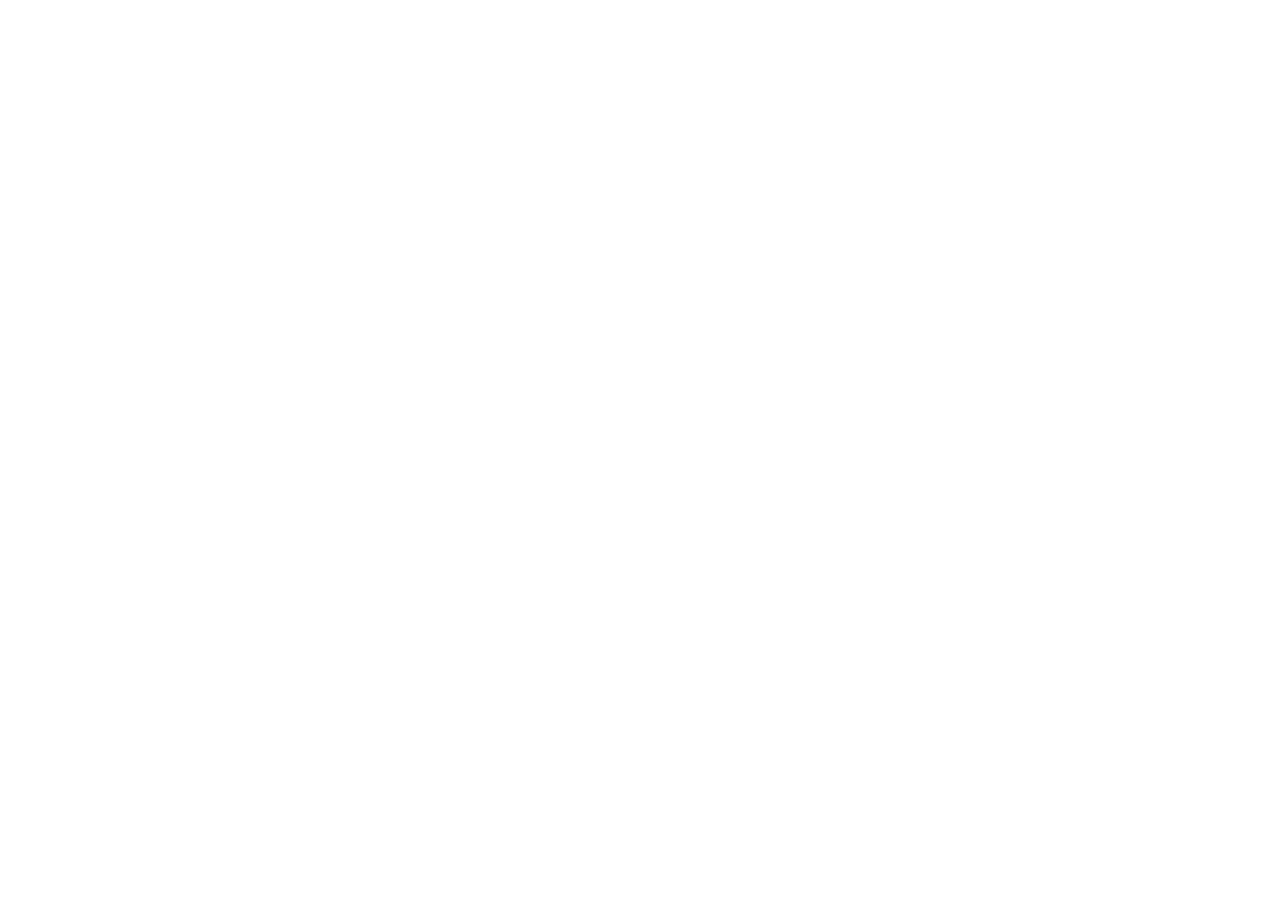
==== src/main/resources/templates/home.html @ 44d10475 "start2" ====
<!DOCTYPE HTML>
<html xmlns:th="http://www.thymeleaf.org">
<head>
  <title th:text="${title}" />
  <meta http-equiv="Content-Type" content="text/html; charset=UTF-8" />
    <link rel="stylesheet" href="https://cdn.jsdelivr.net/npm/bootstrap@5.0.1/dist/css/bootstrap.min.css">
</head>
<body>
<div class="container">
    <header class="d-flex flex-wrap align-items-center justify-content-center justify-content-md-between py-3 mb-4 border-bottom">
        <a href="/" class="d-flex align-items-center col-md-3 mb-2 mb-md-0 text-dark text-decoration-none">
            <svg class="bi me-2" width="40" height="32" role="img" aria-label="Bootstrap"><use xlink:href="#bootstrap"></use></svg>
        </a>

        <ul class="nav col-12 col-md-auto mb-2 justify-content-center mb-md-0">
            <li><a href="#" class="nav-link px-2 link-secondary">Home</a></li>
            <li><a href="#" class="nav-link px-2 link-dark">About</a></li>
        </ul>

        <div class="col-md-3 text-end">
            <button type="button" class="btn btn-outline-primary me-2">Login</button>
            <button type="button" class="btn btn-primary">Sign-up</button>
        </div>
    </header>
    <section class="py-1 text-center container">
        <div class="row py-lg-5">
            <div class="col-lg-6 col-md-8 mx-auto">
                <h1 class="fw-light">Album example</h1>
                <p class="lead text-muted">Something short and leading about the collection below—its contents, the creator, etc. Make it short and sweet, but not too short so folks don’t simply skip over it entirely.</p>
                <p>
                    <a href="#" class="btn btn-primary my-2">Main call to action</a>
                    <a href="#" class="btn btn-secondary my-2">Secondary action</a>
                </p>
            </div>
        </div>
    </section>
    <footer class="pt-3 mt-4 text-muted border-top">
        © 2021
    </footer>
</div>

</body>
</html>
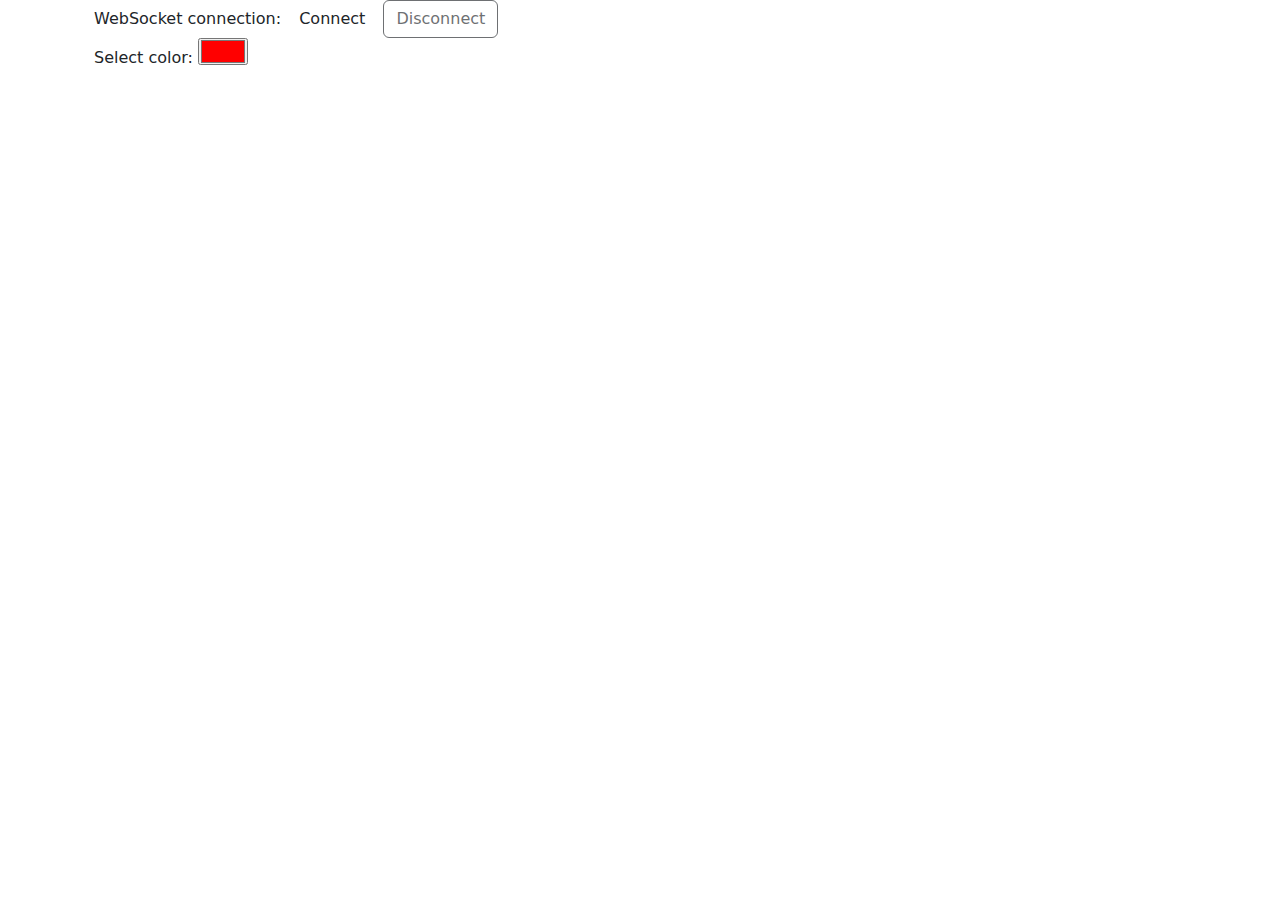
==== commit 14126ba7: "play" ====
--- a/src/main/resources/templates/home.html
+++ b/src/main/resources/templates/home.html
@@ -1,43 +1,48 @@
-<!DOCTYPE HTML>
+<!DOCTYPE html>
 <html xmlns:th="http://www.thymeleaf.org">
 <head>
-  <title th:text="${title}" />
-  <meta http-equiv="Content-Type" content="text/html; charset=UTF-8" />
+    <title>Hello WebSocket</title>
+    <script src="/webjars/jquery/jquery.min.js"></script>
+    <script src="/webjars/sockjs-client/sockjs.min.js"></script>
+    <script src="/webjars/stomp-websocket/stomp.min.js"></script>
+    <script src="/app.js"></script>
+    <meta http-equiv="Content-Type" content="text/html; charset=UTF-8" />
+    <link href="../static/css/main.css" th:href="@{/css/styles.css}" rel="stylesheet" />
     <link rel="stylesheet" href="https://cdn.jsdelivr.net/npm/bootstrap@5.0.1/dist/css/bootstrap.min.css">
+    <script type="text/javascript" src="js/app.js"></script>
 </head>
 <body>
 <div class="container">
-    <header class="d-flex flex-wrap align-items-center justify-content-center justify-content-md-between py-3 mb-4 border-bottom">
-        <a href="/" class="d-flex align-items-center col-md-3 mb-2 mb-md-0 text-dark text-decoration-none">
-            <svg class="bi me-2" width="40" height="32" role="img" aria-label="Bootstrap"><use xlink:href="#bootstrap"></use></svg>
-        </a>
-
-        <ul class="nav col-12 col-md-auto mb-2 justify-content-center mb-md-0">
-            <li><a href="#" class="nav-link px-2 link-secondary">Home</a></li>
-            <li><a href="#" class="nav-link px-2 link-dark">About</a></li>
-        </ul>
-
-        <div class="col-md-3 text-end">
-            <button type="button" class="btn btn-outline-primary me-2">Login</button>
-            <button type="button" class="btn btn-primary">Sign-up</button>
-        </div>
-    </header>
-    <section class="py-1 text-center container">
-        <div class="row py-lg-5">
-            <div class="col-lg-6 col-md-8 mx-auto">
-                <h1 class="fw-light">Album example</h1>
-                <p class="lead text-muted">Something short and leading about the collection below—its contents, the creator, etc. Make it short and sweet, but not too short so folks don’t simply skip over it entirely.</p>
-                <p>
-                    <a href="#" class="btn btn-primary my-2">Main call to action</a>
-                    <a href="#" class="btn btn-secondary my-2">Secondary action</a>
-                </p>
+    <header th:insert="blocks/header" :: header></header>
+    <noscript><h2 style="color: #ff0000">Seems your browser doesn't support Javascript! Websocket relies on Javascript being
+        enabled. Please enable
+        Javascript and reload this page!</h2></noscript>
+    <div id="main-content" class="container">
+        <div class="row">
+            <div class="col-md-6">
+                <form class="form-inline">
+                    <div class="form-group">
+                        <label for="connect">WebSocket connection:</label>
+                        <button id="connect" class="btn btn-default" type="submit">Connect</button>
+                        <button id="disconnect" class="btn btn-default" type="submit" disabled="disabled">Disconnect
+                        </button>
+                    </div>
+                </form>
             </div>
         </div>
-    </section>
-    <footer class="pt-3 mt-4 text-muted border-top">
-        © 2021
-    </footer>
+        <label for="collor">Select color:</label>
+        <input type="color" id="collor" name="collor" value="#ff0000">
+    </div>
+    <div class="cubes">
+        <div class="conrr">
+            <div th:each="el : ${cubes}">
+                <div class="square" th:onClick="'send_col('  + ${el.getId()} + ')'" th:text="moipok" th:style=" 'background:' + ${el.getColor()} " th:id="${el.getId()}"/>
+            </div>
+        </div>
+    </div>
+
+<!--    <textarea id="collor" placeholder="#rrggbb">#rrbbgg</textarea>-->
+<!--    <div th:insert="blocks/footer" :: footer></div>-->
 </div>
-
 </body>
 </html>